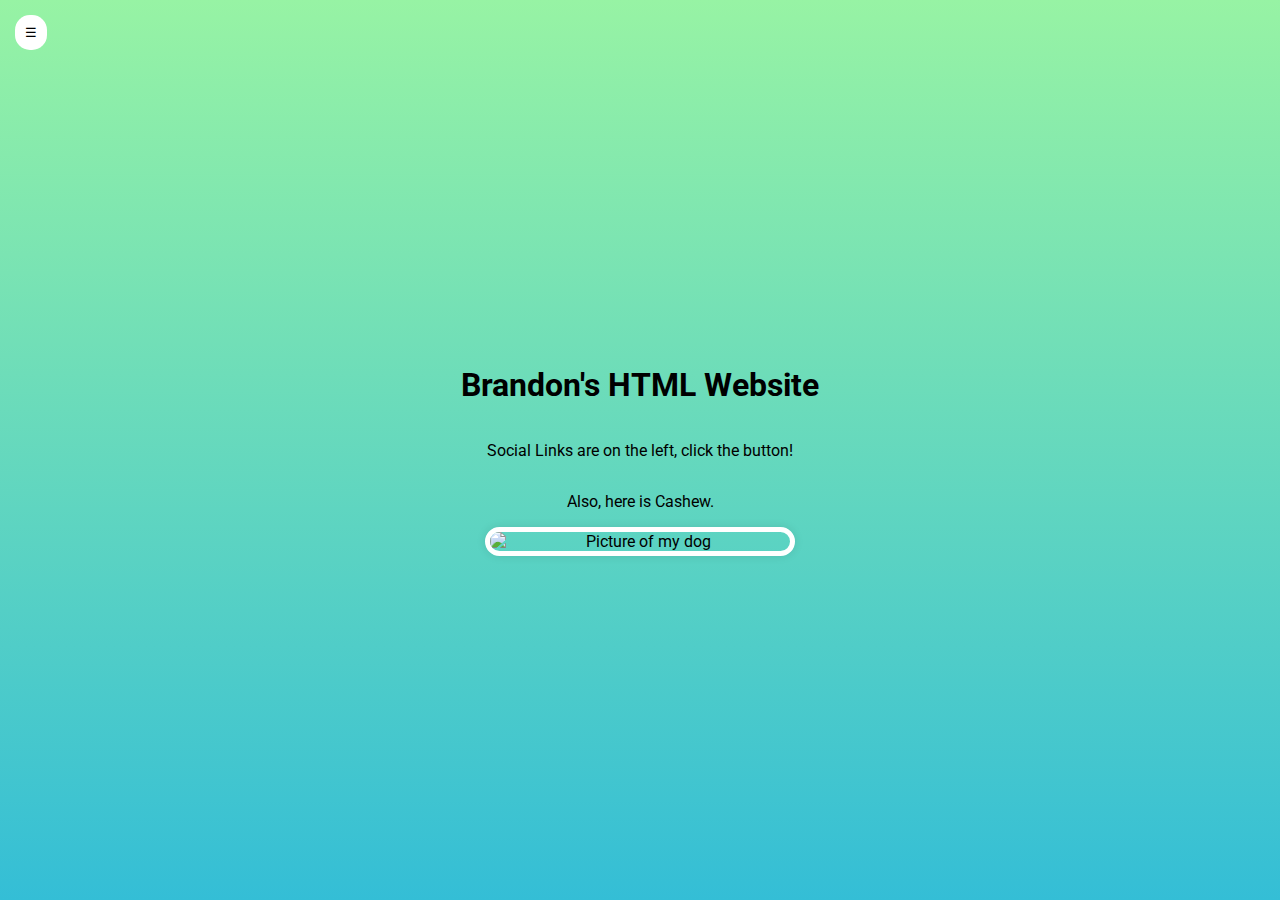
==== index.html @ 41de08c8 "Update and rename Untitled-1.html to index.html" ====
<!DOCTYPE html>
<html>
    <head>
        <link href="https://fonts.googleapis.com/css2?family=Roboto:wght@400;700&display=swap" rel="stylesheet">
        <title>Brandon Blades</title>
        <style>
            body {
                font-family: 'Roboto', sans-serif;
                margin: 0;
                padding: 0;
                display: flex;
                flex-direction: column;
                align-items: center;
                justify-content: center;
                min-height: 100vh;
                text-align: center;
                background: linear-gradient(to bottom, #97f3a4, #34bed6); /* Grey gradient */
                background-attachment: fixed; /* Ensures the gradient stays fixed during scroll */
            }
            .menu {
                position: fixed;
                top: 0;
                left: 0;
                height: 100%;
                width: 250px;
                background-color: #333;
                transform: translateX(-100%);
                transition: transform 0.3s ease;
            }
            .menu a {
                color: rgb(39, 216, 207);
                text-decoration: none;
                display: block;
                padding: 15px;
                border-bottom: 1px solid #444;
            }
            .menu a:hover {
                background-color: #575757;
            }
            .menu-btn {
                position: fixed;
                top: 15px;
                left: 15px;
                background-color: rgb(255, 255, 255);
                color: rgb(0, 0, 0);
                border: none;
                padding: 10px;
                cursor: pointer;
                border-radius: 15px; /*Rounded Corners*/
            }
            .menu-btn:focus {
                outline: none;
            }
            .menu.show {
                transform: translateX(0);
            }
            .social-icon {
                width: 24px; /* Adjust size as needed */
                height: 24px; /* Adjust size as needed */
                margin-right: 10px; /* Space between icon and text */
                vertical-align: middle; /* Align icon with text */
            }
            .dog-image {
                width: 300px;
                height: auto; /* Maintains the aspect ratio */
                border: 5px solid white; /* White border */
                border-radius: 15px; /* Rounded corners */
                box-shadow: 0 0 10px rgba(0, 0, 0, 0.1); /* Optional: Adds a subtle shadow */
            }
        </style>
    </head>
    <body>
        <button class="menu-btn" onclick="toggleMenu()">☰</button>
        <div class="menu" id="menu">
            <a href="https://www.linkedin.com/in/brandonblades-93/" target="_blank">
                <img src="Images/linkedin.png" alt="LinkedIn" class="social-icon">
                LinkedIn
            </a>
            <a href="https://www.instagram.com/brandonblades.93/" target="_blank">
                <img src="Images/instagram.png" alt="Instagram" class="social-icon">
                Instagram
            </a>
            <a href="https://x.com/Darexial" target="_blank">
                <img src="Images/twitter.png" alt="Twitter" class="social-icon">
                Twitter
            </a>
        </div>

        <h1>Brandon's HTML Website</h1>
        <p>Social Links are on the left, click the button!</p>
        <p>Also, here is Cashew.</p>
        <img src="Images/dog.jpg" alt="Picture of my dog" class="dog-image">
        <script>
            function toggleMenu() {
                document.getElementById('menu').classList.toggle('show');
            }

            document.addEventListener('click', function(event) {
                var menu = document.getElementById('menu');
                var menuBtn = document.querySelector('.menu-btn');
                if (!menu.contains(event.target) && !menuBtn.contains(event.target)) {
                    menu.classList.remove('show');
                }
            });
        </script>
    </body>
</html>
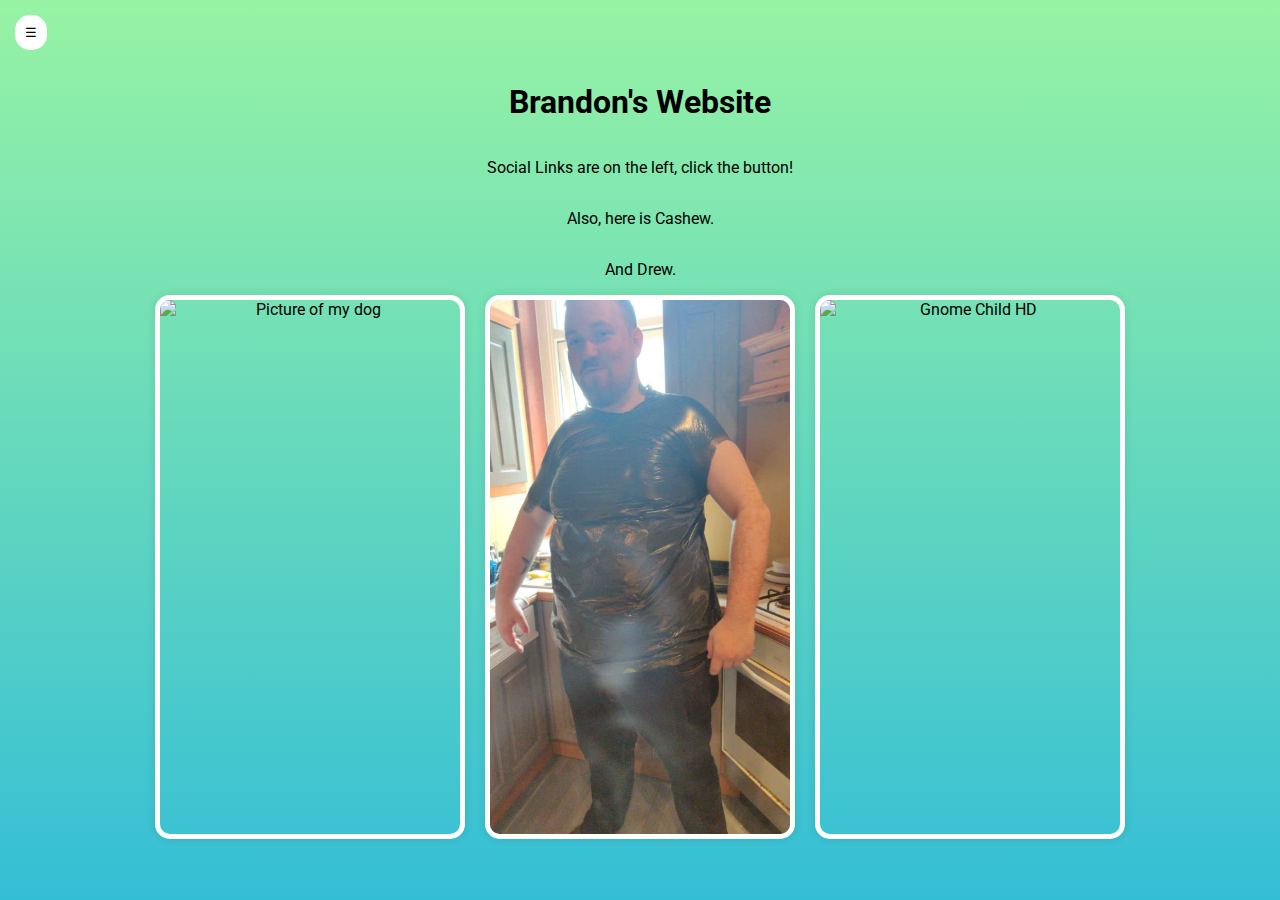
==== commit 44402f0e: "Update index.html" ====
--- a/index.html
+++ b/index.html
@@ -2,6 +2,7 @@
 <html>
     <head>
         <link href="https://fonts.googleapis.com/css2?family=Roboto:wght@400;700&display=swap" rel="stylesheet">
+        <link rel="icon" type="image/x-icon" href="Images/favicon.ico.ico">
         <title>Brandon Blades</title>
         <style>
             body {
@@ -47,6 +48,13 @@
                 padding: 10px;
                 cursor: pointer;
                 border-radius: 15px; /*Rounded Corners*/
+                transition: transform 0.3s, box-shadow 0.3s; /*Smooth Transition*/
+            }
+
+            .menu-btn:hover {
+                transform: scale(1.1;) /*Slightly enlarges button*/
+                box-shadow: 0 4px 8px rgba(0, 0, 0, 0.2); /*Add a shadow*/
+                background-color: rgb(51, 153, 255); /*Colour for background*/
             }
             .menu-btn:focus {
                 outline: none;
@@ -67,6 +75,35 @@
                 border-radius: 15px; /* Rounded corners */
                 box-shadow: 0 0 10px rgba(0, 0, 0, 0.1); /* Optional: Adds a subtle shadow */
             }
+            .drew-image {
+            width: 300px;
+            height: auto; /* Maintains the aspect ratio */
+            border: 5px solid white; /* White border */
+            border-radius: 15px; /* Rounded corners */
+            box-shadow: 0 0 10px rgba(0, 0, 0, 0.1); /* Optional: Adds a subtle shadow */
+            }
+            .gnomechild-image {
+            width: 300px;
+            height: auto; /* Maintains the aspect ratio */
+            border: 5px solid white; /* White border */
+            border-radius: 15px; /* Rounded corners */
+            box-shadow: 0 0 10px rgba(0, 0, 0, 0.1); /* Optional: Adds a subtle shadow */
+            }
+            .image-container {
+            display: flex;
+            justify-content: center; /* Center the images horizontally */
+            gap: 20px; /* Space between the images */
+            }
+
+            .dog-image, .drew-image, .gnomechild-image, {
+            width: 300px;
+            height: auto; /* Maintains the aspect ratio */
+            border: 5px solid white; /* White border */
+            border-radius: 15px; /* Rounded corners */
+            box-shadow: 0 0 10px rgba(0, 0, 0, 0.1); /* Optional: Adds a subtle shadow */
+            }
+
+
         </style>
     </head>
     <body>
@@ -84,12 +121,21 @@
                 <img src="Images/twitter.png" alt="Twitter" class="social-icon">
                 Twitter
             </a>
+            <a href="https://www.twitch.tv/fireoxya" target="_blank">
+                <img src="Images/twitch.png" alt="Twitch" class="social-icon">
+                Twitch
+            </a>
         </div>
 
-        <h1>Brandon's HTML Website</h1>
+        <h1>Brandon's Website</h1>
         <p>Social Links are on the left, click the button!</p>
         <p>Also, here is Cashew.</p>
-        <img src="Images/dog.jpg" alt="Picture of my dog" class="dog-image">
+        <p>And Drew.</p>
+        <div class="image-container">
+            <img src="Images/dog.jpg" alt="Picture of my dog" class="dog-image">
+            <img src="Images/drew.jpg" alt="Drew" class="drew-image">
+            <img src="Images/gnomechild.jpg" alt="Gnome Child HD" class="gnomechild-image">
+        </div>
         <script>
             function toggleMenu() {
                 document.getElementById('menu').classList.toggle('show');
